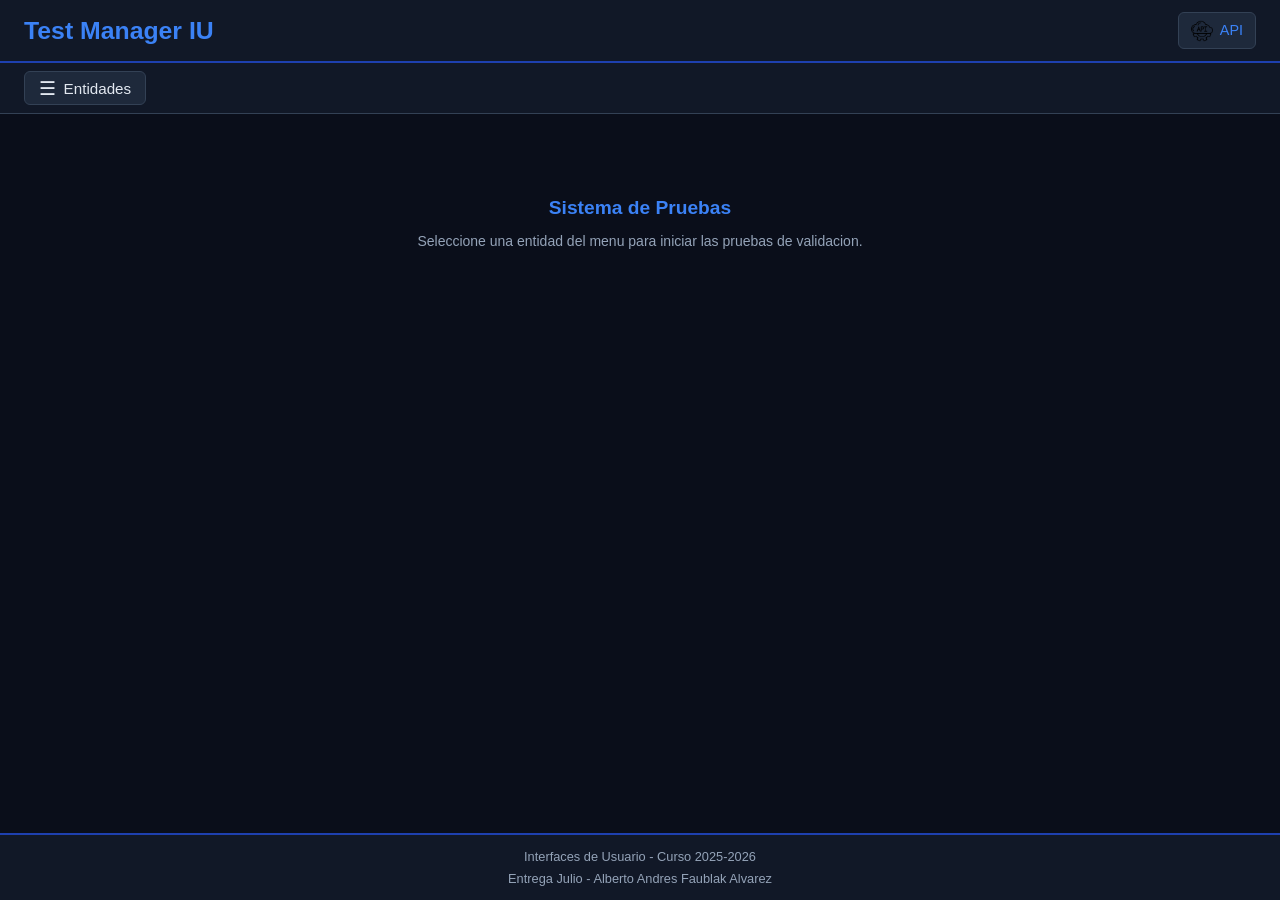
==== CODIGO/index.html @ 360dc5e4 "inicial" ====
<!DOCTYPE html>
<html lang="es">
<head>
    <meta charset="UTF-8">
    <meta name="viewport" content="width=device-width, initial-scale=1.0">
    <title>Test Manager IU</title>
    <link rel="icon" href="data:,">

    <link rel="stylesheet" type="text/css" href="./css/IU.css" media="screen">

    <script type="text/javascript" src="./js/data/menu_entidades.js"></script>
    <script type="text/javascript" src="./js/data/Julio_Datos_AlbertoAndresFaublakAlvarez.js"></script>

    <script type="text/javascript" src="./js/entities/analysis_preparation_estructura.js"></script>
    <script type="text/javascript" src="./js/entities/characteristic_estructura.js"></script>
    <script type="text/javascript" src="./js/entities/project_estructura.js"></script>

    <script type="text/javascript" src="./js/classes/project_Class.js"></script>

    <script type="text/javascript" src="./js/tests/analysis_preparation_tests.js"></script>
    <script type="text/javascript" src="./js/tests/characteristic_tests.js"></script>
    <script type="text/javascript" src="./js/tests/project_tests.js"></script>

    <script type="text/javascript" src="./js/tests/analysis_preparation_TestSubmit.js"></script>
    <script type="text/javascript" src="./js/tests/characteristic_TestSubmit.js"></script>
    <script type="text/javascript" src="./js/tests/project_TestSubmit.js"></script>

    <script type="text/javascript" src="./js/classes/Validations_Class.js"></script>
    <script type="text/javascript" src="./js/classes/ValidateFieldsForm_Class.js"></script>
    <script type="text/javascript" src="./js/classes/Gestor_Class.js"></script>
    <script type="text/javascript" src="./js/classes/TestForm_Class.js"></script>
    <script type="text/javascript" src="./js/classes/TestSubmit_Class.js"></script>
</head>
<body>

    <header id="header_page">
        <div class="header-left">
            <a href="index.html" id="home_link" title="Volver al inicio">
                <h1>Test Manager IU</h1>
            </a>
        </div>
        <div class="header-right">
            <a href="API.html" class="api-link" title="Documentacion API">
                <img src="./iconos/API.png" alt="API" class="icon-link"> API
            </a>
        </div>
    </header>

    <nav id="nav_menu">
        <button id="btn-menu" aria-expanded="false" onclick="toggleMenu()">
            <span class="menu-icon">&#9776;</span>
            <span>Entidades</span>
        </button>
        <div id="div-menu" hidden>
            <ol id="menu-list"></ol>
        </div>
    </nav>

    <main id="workspace">
        <div id="work-area">
            <div class="welcome-section">
                <h2>Sistema de Pruebas</h2>
                <p>Seleccione una entidad del menu para iniciar las pruebas de validacion.</p>
            </div>
        </div>
    </main>

    <footer id="footer_page">
        <div class="footer-content">
            <p>Interfaces de Usuario - Curso 2025-2026</p>
            <p>Entrega Julio - Alberto Andres Faublak Alvarez</p>
        </div>
    </footer>

    <div id="modal_overlay" class="modal-overlay" hidden role="dialog" aria-modal="true">
        <div id="error_modal" class="modal modal-error" hidden>
            <div class="modal-header">
                <h3>Error</h3>
                <button class="modal-close" onclick="closeErrorModal()" aria-label="Cerrar">&times;</button>
            </div>
            <div class="modal-body" id="error_modal_body"></div>
            <div class="modal-footer">
                <button class="btn btn-primary" onclick="closeErrorModal()">
                    <img src="./iconos/BACK.png" alt="" class="btn-icon-img"> Volver al Inicio
                </button>
            </div>
        </div>
    </div>

    <div id="result_overlay" class="modal-overlay" hidden role="dialog" aria-modal="true">
        <div id="result_modal" class="modal modal-large">
            <div class="modal-header">
                <h2 id="result_modal_title">Resultados</h2>
                <button class="modal-close" onclick="closeResultModal()" aria-label="Cerrar">&times;</button>
            </div>
            <div class="modal-body" id="result_modal_body"></div>
            <div class="modal-footer">
                <button class="btn btn-primary" onclick="closeResultModal()">
                    <img src="./iconos/BACK.png" alt="" class="btn-icon-img"> Volver al Inicio
                </button>
            </div>
        </div>
    </div>

    <script>
        function prettyEntityName(name) {
            return name
                .split("_")
                .map(function(p) { return p.charAt(0).toUpperCase() + p.slice(1); })
                .join(" ");
        }

        function buildMenu() {
            var menuList = document.getElementById("menu-list");
            if (!menuList) return;

            if (typeof menu_entidades === "undefined" || !Array.isArray(menu_entidades)) {
                console.error("La variable menu_entidades no esta definida o no es un array.");
                return;
            }

            menuList.innerHTML = "";

            menu_entidades.forEach(function(entityName) {
                var li = document.createElement("li");
                var btn = document.createElement("button");
                btn.textContent = prettyEntityName(entityName);
                btn.id = "menu_" + entityName;
                btn.addEventListener("click", function() {
                    var gestor = new Gestor();
                    gestor.seleccionarEntidad(entityName);
                    toggleMenu();
                });
                li.appendChild(btn);
                menuList.appendChild(li);
            });
        }

        function toggleMenu() {
            var menu = document.getElementById("div-menu");
            var btn = document.getElementById("btn-menu");
            menu.hidden = !menu.hidden;
            btn.setAttribute("aria-expanded", String(!menu.hidden));
        }

        function closeErrorModal() {
            document.getElementById("modal_overlay").hidden = true;
            document.getElementById("error_modal").hidden = true;
        }

        function closeResultModal() {
            document.getElementById("result_overlay").hidden = true;
            document.getElementById("result_modal_body").innerHTML = "";
        }

        document.getElementById("modal_overlay").addEventListener("click", function(e) {
            if (e.target === this) closeErrorModal();
        });

        document.addEventListener("keydown", function(e) {
            if (e.key === "Escape") {
                if (!document.getElementById("modal_overlay").hidden) closeErrorModal();
                if (!document.getElementById("result_overlay").hidden) closeResultModal();
            }
        });

        window.addEventListener("load", function() {
            buildMenu();
        });
    </script>

</body>
</html>
---- CODIGO/css/IU.css ----
/* Variables */
:root {
    --bg: #0a0e1a;
    --surface: #111827;
    --surface-alt: #1e293b;
    --primary: #3b82f6;
    --primary-dark: #2563eb;
    --accent: #f59e0b;
    --success: #10b981;
    --error: #ef4444;
    --warning: #f59e0b;
    --text: #e2e8f0;
    --text-muted: #94a3b8;
    --border: #334155;
    --border-strong: #1e40af;
    --modal-overlay: rgba(0, 0, 0, 0.75);
    --radius: 6px;
}

[hidden] {
    display: none !important;
}

* {
    margin: 0;
    padding: 0;
    box-sizing: border-box;
}

html, body {
    height: 100%;
}

body {
    display: flex;
    flex-direction: column;
    min-width: 640px;
    background-color: var(--bg);
    color: var(--text);
    font-family: 'Segoe UI', Roboto, Arial, sans-serif;
    line-height: 1.5;
    font-size: 14px;
}

h1 {
    font-size: 1.55rem;
    font-weight: 600;
    color: var(--primary);
}

h2 {
    font-size: 1.2rem;
    font-weight: 600;
    color: var(--text);
}

h3 {
    font-size: 1.05rem;
    font-weight: 600;
    color: var(--accent);
}

a {
    color: var(--primary);
    text-decoration: none;
}

a:hover {
    color: var(--primary-dark);
    text-decoration: underline;
}

img {
    max-width: 100%;
    height: auto;
}

.icon-link {
    height: 22px;
    vertical-align: middle;
}

.btn-icon-img {
    height: 16px;
    vertical-align: middle;
    margin-right: 5px;
}

button {
    font-family: inherit;
    cursor: pointer;
}

.btn {
    display: inline-flex;
    align-items: center;
    gap: 0.4rem;
    padding: 0.5rem 1rem;
    border-radius: var(--radius);
    font-size: 0.9rem;
    border: 1px solid var(--border);
    background-color: var(--surface-alt);
    color: var(--text);
}

.btn:hover {
    background-color: var(--border);
}

.btn-primary {
    background-color: var(--primary);
    border-color: var(--primary-dark);
    color: #fff;
}

.btn-primary:hover {
    background-color: var(--primary-dark);
}

.btn-success {
    background-color: var(--success);
    border-color: var(--success);
    color: #fff;
}

.btn-success:hover {
    background-color: #0e9572;
}

.btn-warning {
    background-color: var(--warning);
    border-color: var(--warning);
    color: #1a1a1a;
}

.btn-warning:hover {
    background-color: #d97706;
    color: #fff;
}

.btn-danger {
    background-color: var(--error);
    border-color: var(--error);
    color: #fff;
}

.btn-danger:hover {
    background-color: #c1352f;
}

/* Header */
header#header_page {
    display: flex;
    align-items: center;
    justify-content: space-between;
    padding: 0.75rem 1.5rem;
    background-color: var(--surface);
    border-bottom: 2px solid var(--border-strong);
}

header#header_page .header-left {
    display: flex;
    align-items: center;
}

#home_link {
    text-decoration: none;
    color: inherit;
}

#home_link:hover h1 {
    color: var(--primary-dark);
    text-decoration: underline;
}

header#header_page .header-right {
    display: flex;
    align-items: center;
}

.api-link {
    display: inline-flex;
    align-items: center;
    gap: 0.4rem;
    padding: 0.4rem 0.75rem;
    border: 1px solid var(--border);
    border-radius: var(--radius);
    background-color: var(--surface-alt);
    color: var(--primary);
    font-size: 0.9rem;
    font-weight: 500;
}

.api-link:hover {
    background-color: var(--border);
    color: var(--primary);
    text-decoration: none;
}

/* Nav */
nav#nav_menu {
    background-color: var(--surface);
    padding: 0.5rem 1.5rem;
    border-bottom: 1px solid var(--border);
}

#btn-menu {
    display: inline-flex;
    align-items: center;
    gap: 0.5rem;
    font-size: 0.95rem;
    padding: 0.4rem 0.85rem;
    border-radius: var(--radius);
    border: 1px solid var(--border);
    background-color: var(--surface-alt);
    color: var(--text);
}

#btn-menu:hover {
    background-color: var(--border);
}

#btn-menu .menu-icon {
    font-size: 1.2rem;
    line-height: 1;
}

#div-menu {
    background-color: var(--surface);
    border: 1px solid var(--border-strong);
    border-radius: var(--radius);
    margin-top: 0.4rem;
    padding: 0.25rem 0;
    max-width: 360px;
}

#div-menu ol {
    list-style: none;
}

#div-menu li button {
    width: 100%;
    text-align: left;
    color: var(--text);
    background-color: transparent;
    border: none;
    font-size: 0.95rem;
    padding: 0.5rem 1rem;
}

#div-menu li button:hover {
    background-color: var(--surface-alt);
    color: var(--primary);
}

/* Main */
main#workspace {
    flex: 1;
    padding: 1.5rem;
    display: flex;
    flex-direction: column;
    align-items: center;
}

#work-area {
    display: flex;
    flex-direction: column;
    align-items: center;
    gap: 1rem;
    padding: 1.5rem;
    width: 100%;
    max-width: 600px;
}

.welcome-section {
    text-align: center;
    padding: 2rem 1rem;
}

.welcome-section h2 {
    margin-bottom: 0.5rem;
    color: var(--primary);
}

.welcome-section p {
    color: var(--text-muted);
}

.test-buttons {
    display: flex;
    gap: 0.75rem;
    flex-wrap: wrap;
    justify-content: center;
}

/* Footer */
footer#footer_page {
    background-color: var(--surface);
    border-top: 2px solid var(--border-strong);
    padding: 0.75rem 1.5rem;
    text-align: center;
    font-size: 0.8rem;
    color: var(--text-muted);
}

footer#footer_page .footer-content {
    display: flex;
    flex-direction: column;
    align-items: center;
    gap: 0.15rem;
}

footer#footer_page p {
    margin: 0;
}

/* Modal */
.modal-overlay {
    position: fixed;
    inset: 0;
    background: var(--modal-overlay);
    z-index: 900;
    display: flex;
    align-items: center;
    justify-content: center;
}

.modal {
    background-color: var(--surface);
    border: 1px solid var(--border-strong);
    border-radius: var(--radius);
    padding: 1.25rem;
    max-width: 500px;
    width: 90%;
    color: var(--text);
}

.modal-large {
    max-width: 1100px;
    width: 95%;
    max-height: 90vh;
    display: flex;
    flex-direction: column;
}

.modal-large .modal-body {
    overflow-x: auto;
    overflow-y: auto;
    flex: 1;
}

.modal-header {
    display: flex;
    align-items: center;
    justify-content: space-between;
    margin-bottom: 0.75rem;
    padding-bottom: 0.5rem;
    border-bottom: 1px solid var(--border);
}

.modal-header h3,
.modal-header h2 {
    margin: 0;
    color: var(--text);
}

.modal-error .modal-header h3 {
    color: var(--error);
}

.modal-close {
    width: 28px;
    height: 28px;
    border-radius: var(--radius);
    border: 1px solid var(--border);
    background-color: var(--surface-alt);
    color: var(--text);
    font-size: 1rem;
    line-height: 1;
}

.modal-close:hover {
    background-color: var(--error);
    color: #fff;
    border-color: var(--error);
}

.modal-body {
    line-height: 1.5;
}

.modal-footer {
    display: flex;
    justify-content: flex-end;
    gap: 0.5rem;
    margin-top: 0.75rem;
    padding-top: 0.5rem;
    border-top: 1px solid var(--border);
}

/* Tables */
table {
    width: 100%;
    border-collapse: collapse;
    margin: 0.5rem 0;
}

thead {
    background-color: var(--surface-alt);
}

th, td {
    padding: 0.5rem 0.6rem;
    border: 1px solid var(--border);
    text-align: left;
    font-size: 0.85rem;
}

th {
    font-weight: 600;
    color: var(--primary);
    white-space: nowrap;
    text-transform: uppercase;
    font-size: 0.75rem;
    letter-spacing: 0.04em;
}

tbody tr:nth-child(even) {
    background-color: rgba(30, 41, 59, 0.55);
}

tbody tr:hover {
    background-color: rgba(59, 130, 246, 0.12);
}

.td-ok {
    background-color: rgba(16, 185, 129, 0.18) !important;
    color: var(--success);
    font-weight: 600;
}

.td-ko {
    background-color: rgba(239, 68, 68, 0.18) !important;
    color: var(--error);
    font-weight: 600;
}

.ok {
    color: var(--success);
    font-weight: 600;
}

.ko {
    color: var(--error);
    font-weight: 600;
}

/* Sections within modal */
.section {
    margin-bottom: 1.25rem;
    padding: 0.85rem;
    background-color: var(--surface-alt);
    border: 1px solid var(--border);
    border-radius: var(--radius);
}

.section h2 {
    color: var(--accent);
    font-size: 1.05rem;
    margin-bottom: 0.5rem;
    border-bottom: 1px solid var(--border);
    padding-bottom: 0.35rem;
}

.summary {
    display: flex;
    gap: 1rem;
    flex-wrap: wrap;
    margin: 0.5rem 0;
    padding: 0.5rem 0.75rem;
    background-color: rgba(30, 41, 59, 0.6);
    border: 1px solid var(--border);
    border-radius: var(--radius);
}

.summary span {
    display: inline-flex;
    align-items: center;
    gap: 0.25rem;
    font-size: 0.85rem;
}

.summary .label {
    color: var(--text-muted);
}

.summary .val {
    font-weight: 600;
    color: var(--text);
}

.detail-back-row {
    margin-bottom: 0.75rem;
}

.cell-wrap {
    word-break: break-all;
    max-width: 280px;
}

.error-list {
    margin: 0;
    padding-left: 1.2rem;
    color: var(--error);
}

.error-list li {
    margin-bottom: 0.35rem;
}

/* API.html */
.api-container {
    width: 100%;
    max-width: 960px;
    margin: 0 auto;
    padding: 1rem 0;
}

.api-section {
    margin-bottom: 2rem;
}

.api-section > h2 {
    font-size: 1.3rem;
    margin-bottom: 1rem;
    padding-bottom: 0.4rem;
    border-bottom: 2px solid var(--border-strong);
    color: var(--text);
}

.api-class {
    margin-bottom: 1.5rem;
    padding: 1rem;
    background-color: var(--surface);
    border: 1px solid var(--border);
    border-radius: var(--radius);
    scroll-margin-top: 70px;
}

.api-class h3 {
    margin-bottom: 0.4rem;
    color: var(--accent);
}

.api-class p {
    margin: 0.25rem 0;
    color: var(--text-muted);
}

.api-method {
    margin-top: 0.75rem;
    padding: 0.65rem 0.85rem;
    background-color: var(--surface-alt);
    border: 1px solid var(--border);
    border-left: 3px solid var(--primary);
    border-radius: var(--radius);
}

.api-method strong {
    color: var(--primary);
    font-size: 0.95rem;
}

.api-method p {
    margin: 0.2rem 0;
    font-size: 0.85rem;
    color: var(--text);
}

.api-param-table {
    margin-top: 0.4rem;
    font-size: 0.8rem;
}

.api-param-table th {
    background-color: rgba(30, 64, 175, 0.4);
}

.api-hint {
    color: var(--text-muted);
    margin-bottom: 0.75rem;
}

code {
    background-color: rgba(59, 130, 246, 0.12);
    padding: 0.1rem 0.35rem;
    border-radius: 3px;
    font-family: Consolas, "Courier New", monospace;
    color: var(--accent);
    font-size: 0.85em;
}

/* Flow diagrams (autonomos, sin mermaid) */
.flowchart {
    display: flex;
    flex-direction: column;
    align-items: center;
    gap: 0.35rem;
    padding: 1rem 0.5rem;
    background-color: var(--surface-alt);
    border: 1px solid var(--border);
    border-radius: var(--radius);
    overflow-x: auto;
}

.flow-box {
    border: 1px solid var(--border);
    background-color: var(--surface);
    color: var(--text);
    padding: 0.4rem 0.8rem;
    border-radius: var(--radius);
    font-size: 0.85rem;
    text-align: center;
    min-width: 200px;
    max-width: 360px;
}

.flow-box a {
    color: var(--primary);
}

.flow-box.flow-start {
    border-color: var(--primary);
    background-color: rgba(59, 130, 246, 0.18);
    color: var(--primary);
    font-weight: 600;
}

.flow-box.flow-end {
    border-color: var(--success);
    background-color: rgba(16, 185, 129, 0.18);
    color: var(--success);
    font-weight: 600;
}

.flow-box.flow-error {
    border-color: var(--error);
    background-color: rgba(239, 68, 68, 0.18);
    color: var(--error);
}

.flow-decision {
    border: 1px dashed var(--accent);
    background-color: rgba(245, 158, 11, 0.12);
    padding: 0.4rem 1rem;
    border-radius: 18px;
    font-size: 0.85rem;
    text-align: center;
    font-style: italic;
    color: var(--accent);
    min-width: 220px;
    max-width: 380px;
}

.flow-arrow {
    font-size: 0.95rem;
    color: var(--text-muted);
    line-height: 1.1;
    text-align: center;
}

.flow-branches {
    display: flex;
    gap: 2rem;
    align-items: flex-start;
    flex-wrap: wrap;
    justify-content: center;
}

.flow-branch {
    display: flex;
    flex-direction: column;
    align-items: center;
    gap: 0.35rem;
}

.flow-method-table {
    margin: 0.5rem auto;
    max-width: 760px;
}

.flow-method-table td:first-child {
    font-family: Consolas, "Courier New", monospace;
    color: var(--accent);
    white-space: nowrap;
}

.flow-method-table td:nth-child(2) {
    font-family: Consolas, "Courier New", monospace;
    font-size: 0.8rem;
}

@media (max-width: 960px) {
    main#workspace {
        padding: 1rem;
    }
    header#header_page {
        padding: 0.75rem 1rem;
    }
    .test-buttons {
        flex-direction: column;
    }
    .modal-large {
        width: 100%;
        max-height: 100vh;
        border-radius: 0;
    }
}

@media (max-width: 640px) {
    body {
        min-width: auto;
    }
    header#header_page,
    nav#nav_menu,
    footer#footer_page {
        padding: 0.6rem 0.75rem;
    }
}
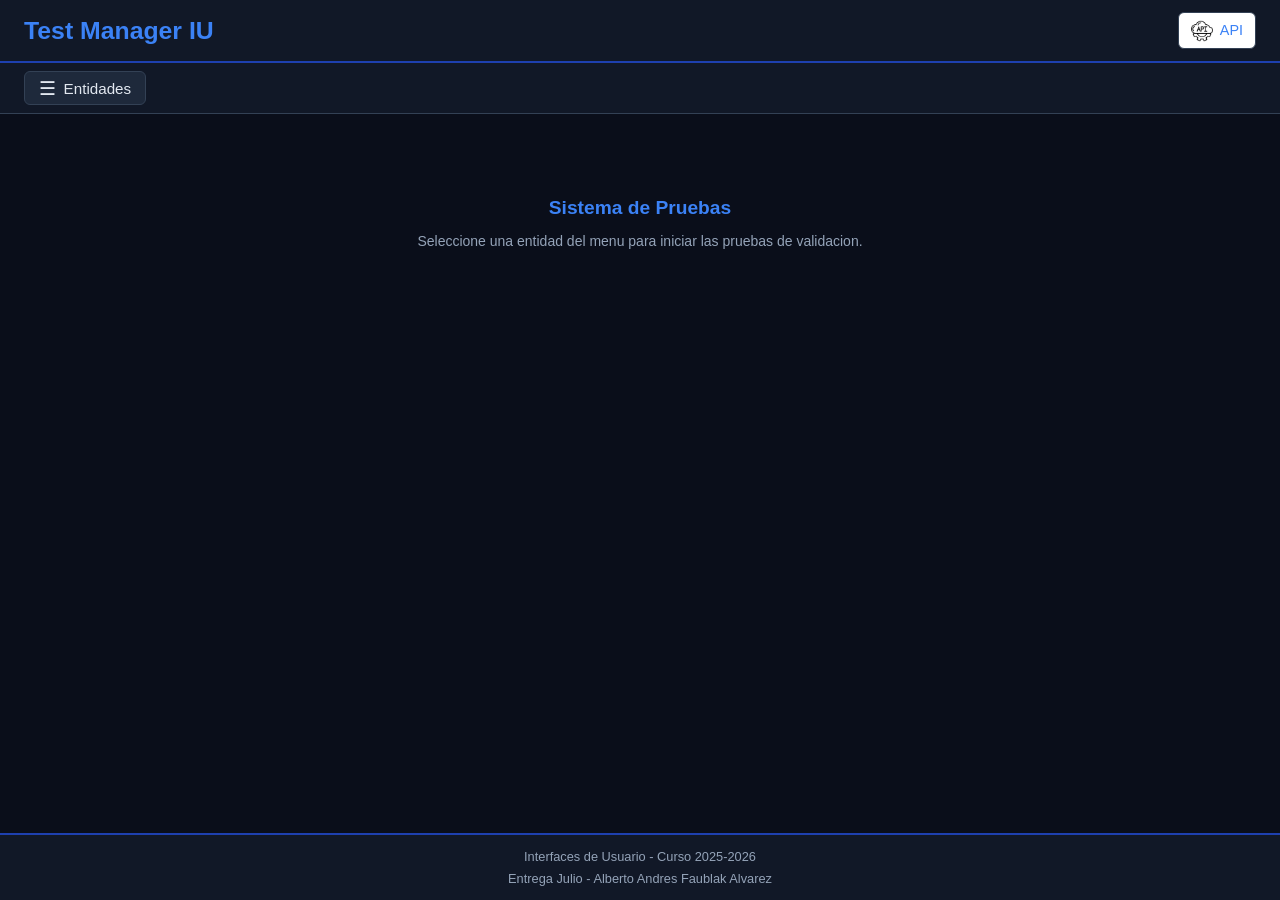
==== commit 869dde6a: "4.1" ====
--- a/CODIGO/index.html
+++ b/CODIGO/index.html
@@ -11,20 +11,15 @@
     <script type="text/javascript" src="./js/data/menu_entidades.js"></script>
     <script type="text/javascript" src="./js/data/Julio_Datos_AlbertoAndresFaublakAlvarez.js"></script>
 
-    <script type="text/javascript" src="./js/entities/analysis_preparation_estructura.js"></script>
-    <script type="text/javascript" src="./js/entities/characteristic_estructura.js"></script>
-    <script type="text/javascript" src="./js/entities/project_estructura.js"></script>
-
-    <script type="text/javascript" src="./js/classes/project_Class.js"></script>
-
-    <script type="text/javascript" src="./js/tests/analysis_preparation_tests.js"></script>
-    <script type="text/javascript" src="./js/tests/characteristic_tests.js"></script>
-    <script type="text/javascript" src="./js/tests/project_tests.js"></script>
-
-    <script type="text/javascript" src="./js/tests/analysis_preparation_TestSubmit.js"></script>
-    <script type="text/javascript" src="./js/tests/characteristic_TestSubmit.js"></script>
-    <script type="text/javascript" src="./js/tests/project_TestSubmit.js"></script>
-
+    <!--
+        Las clases del nucleo (Validations, ValidateFieldsForm, Gestor,
+        TestForm y TestSubmit) si se cargan aqui porque son las que
+        orquestan todo. Los ficheros propios de cada entidad
+        (_estructura.js, _tests.js, _TestSubmit.js y _Class.js) se
+        cargan dinamicamente desde Gestor cuando el usuario pulsa la
+        opcion correspondiente en el menu, asi no hace falta listar
+        uno a uno los ficheros de cada nueva entidad en este HTML.
+    -->
     <script type="text/javascript" src="./js/classes/Validations_Class.js"></script>
     <script type="text/javascript" src="./js/classes/ValidateFieldsForm_Class.js"></script>
     <script type="text/javascript" src="./js/classes/Gestor_Class.js"></script>
@@ -47,7 +42,7 @@
     </header>
 
     <nav id="nav_menu">
-        <button id="btn-menu" aria-expanded="false" onclick="toggleMenu()">
+        <button id="btn-menu" aria-expanded="false">
             <span class="menu-icon">&#9776;</span>
             <span>Entidades</span>
         </button>
@@ -76,11 +71,11 @@
         <div id="error_modal" class="modal modal-error" hidden>
             <div class="modal-header">
                 <h3>Error</h3>
-                <button class="modal-close" onclick="closeErrorModal()" aria-label="Cerrar">&times;</button>
+                <button class="modal-close" id="error_modal_close" aria-label="Cerrar">&times;</button>
             </div>
             <div class="modal-body" id="error_modal_body"></div>
             <div class="modal-footer">
-                <button class="btn btn-primary" onclick="closeErrorModal()">
+                <button class="btn btn-primary" id="error_modal_back">
                     <img src="./iconos/BACK.png" alt="" class="btn-icon-img"> Volver al Inicio
                 </button>
             </div>
@@ -91,11 +86,11 @@
         <div id="result_modal" class="modal modal-large">
             <div class="modal-header">
                 <h2 id="result_modal_title">Resultados</h2>
-                <button class="modal-close" onclick="closeResultModal()" aria-label="Cerrar">&times;</button>
+                <button class="modal-close" id="result_modal_close" aria-label="Cerrar">&times;</button>
             </div>
             <div class="modal-body" id="result_modal_body"></div>
             <div class="modal-footer">
-                <button class="btn btn-primary" onclick="closeResultModal()">
+                <button class="btn btn-primary" id="result_modal_back">
                     <img src="./iconos/BACK.png" alt="" class="btn-icon-img"> Volver al Inicio
                 </button>
             </div>
@@ -157,6 +152,10 @@
             if (e.target === this) closeErrorModal();
         });
 
+        document.getElementById("result_overlay").addEventListener("click", function(e) {
+            if (e.target === this) closeResultModal();
+        });
+
         document.addEventListener("keydown", function(e) {
             if (e.key === "Escape") {
                 if (!document.getElementById("modal_overlay").hidden) closeErrorModal();
@@ -164,8 +163,65 @@
             }
         });
 
+        // Foco en los modales. Cuando se abre uno guardo donde estaba el
+        // foco (normalmente el boton que lo abrio) para devolverselo al
+        // cerrar, llevo el foco al primer elemento del modal y dejo el
+        // tabulador dando vueltas dentro para que no se cuele al fondo.
+        var focoPrevio = {};
+
+        function elementosFocalizables(modal) {
+            var nodos = modal.querySelectorAll('button, [href], input, select, textarea, [tabindex]:not([tabindex="-1"])');
+            return Array.prototype.filter.call(nodos, function(el) {
+                return !el.disabled && !el.hidden && el.offsetParent !== null;
+            });
+        }
+
+        function cicloTabulador(modal, e) {
+            if (e.key !== "Tab") return;
+            var foco = elementosFocalizables(modal);
+            if (foco.length === 0) return;
+            var primero = foco[0];
+            var ultimo = foco[foco.length - 1];
+            if (e.shiftKey && document.activeElement === primero) {
+                e.preventDefault();
+                ultimo.focus();
+            } else if (!e.shiftKey && document.activeElement === ultimo) {
+                e.preventDefault();
+                primero.focus();
+            }
+        }
+
+        function gestionarFocoModal(overlayId) {
+            var overlay = document.getElementById(overlayId);
+            if (!overlay) return;
+            var modal = overlay.querySelector(".modal");
+
+            overlay.addEventListener("keydown", function(e) {
+                if (!overlay.hidden) cicloTabulador(overlay.querySelector(".modal"), e);
+            });
+
+            new MutationObserver(function() {
+                if (!overlay.hidden) {
+                    focoPrevio[overlayId] = document.activeElement;
+                    var visibles = elementosFocalizables(overlay.querySelector(".modal"));
+                    if (visibles.length > 0) visibles[0].focus();
+                } else {
+                    var anterior = focoPrevio[overlayId];
+                    if (anterior && typeof anterior.focus === "function") anterior.focus();
+                    focoPrevio[overlayId] = null;
+                }
+            }).observe(overlay, { attributes: true, attributeFilter: ["hidden"] });
+        }
+
         window.addEventListener("load", function() {
             buildMenu();
+            document.getElementById("btn-menu").addEventListener("click", toggleMenu);
+            document.getElementById("error_modal_close").addEventListener("click", closeErrorModal);
+            document.getElementById("error_modal_back").addEventListener("click", closeErrorModal);
+            document.getElementById("result_modal_close").addEventListener("click", closeResultModal);
+            document.getElementById("result_modal_back").addEventListener("click", closeResultModal);
+            gestionarFocoModal("modal_overlay");
+            gestionarFocoModal("result_overlay");
         });
     </script>
 
--- a/CODIGO/css/IU.css
+++ b/CODIGO/css/IU.css
@@ -117,16 +117,6 @@
     background-color: var(--primary-dark);
 }
 
-.btn-success {
-    background-color: var(--success);
-    border-color: var(--success);
-    color: #fff;
-}
-
-.btn-success:hover {
-    background-color: #0e9572;
-}
-
 .btn-warning {
     background-color: var(--warning);
     border-color: var(--warning);
@@ -138,16 +128,6 @@
     color: #fff;
 }
 
-.btn-danger {
-    background-color: var(--error);
-    border-color: var(--error);
-    color: #fff;
-}
-
-.btn-danger:hover {
-    background-color: #c1352f;
-}
-
 /* Header */
 header#header_page {
     display: flex;
@@ -185,14 +165,14 @@
     padding: 0.4rem 0.75rem;
     border: 1px solid var(--border);
     border-radius: var(--radius);
-    background-color: var(--surface-alt);
+    background-color: #ffffff;
     color: var(--primary);
     font-size: 0.9rem;
     font-weight: 500;
 }
 
 .api-link:hover {
-    background-color: var(--border);
+    background-color: #f0f0f0;
     color: var(--primary);
     text-decoration: none;
 }
@@ -503,9 +483,26 @@
     margin-bottom: 0.75rem;
 }
 
-.cell-wrap {
-    word-break: break-all;
-    max-width: 280px;
+/* La columna de valores de la tabla de detalle puede ser muy grande
+   (objetos con muchos atributos, cadenas largas, etc). La compactamos
+   con white-space pre-wrap y un max-width para que la tabla quepa en
+   la ventana sin tener que desplazar lateralmente todo el contenido. */
+.cell-values {
+    max-width: 360px;
+    white-space: pre-wrap;
+    word-break: break-word;
+    font-family: Consolas, "Courier New", monospace;
+    font-size: 0.78rem;
+    line-height: 1.35;
+    color: var(--text);
+}
+
+table.table-details {
+    table-layout: auto;
+}
+
+table.table-details td {
+    vertical-align: top;
 }
 
 .error-list {
@@ -516,6 +513,23 @@
 
 .error-list li {
     margin-bottom: 0.35rem;
+}
+
+/* Bloque para mostrar el codigo JS generado por el "Generador de
+   TestSubmit". Mantiene los saltos de linea originales y permite
+   desplazarse si el contenido es muy largo. */
+.code-output {
+    background-color: var(--surface);
+    border: 1px solid var(--border);
+    border-radius: var(--radius);
+    padding: 0.75rem 1rem;
+    font-family: Consolas, "Courier New", monospace;
+    font-size: 0.78rem;
+    line-height: 1.5;
+    color: var(--text);
+    white-space: pre;
+    overflow: auto;
+    max-height: 55vh;
 }
 
 /* API.html */
@@ -698,6 +712,37 @@
 .flow-method-table td:nth-child(2) {
     font-family: Consolas, "Courier New", monospace;
     font-size: 0.8rem;
+}
+
+/* Foco por teclado: que se note en que boton/enlace estamos al tabular */
+a:focus-visible,
+button:focus-visible,
+input:focus-visible,
+select:focus-visible,
+textarea:focus-visible,
+[tabindex]:focus-visible {
+    outline: 2px solid var(--primary);
+    outline-offset: 2px;
+}
+
+/* Barra de scroll en Chrome/Edge. La pongo con * para que salga igual
+   en la pagina y dentro de los modales, que si no se ve la del navegador */
+*::-webkit-scrollbar {
+    width: 8px;
+    height: 8px;
+}
+
+*::-webkit-scrollbar-track {
+    background: #111827; /* --surface */
+}
+
+*::-webkit-scrollbar-thumb {
+    background: #334155; /* --border */
+    border-radius: 10px;
+}
+
+*::-webkit-scrollbar-thumb:hover {
+    background: #3b82f6; /* --primary */
 }
 
 @media (max-width: 960px) {
